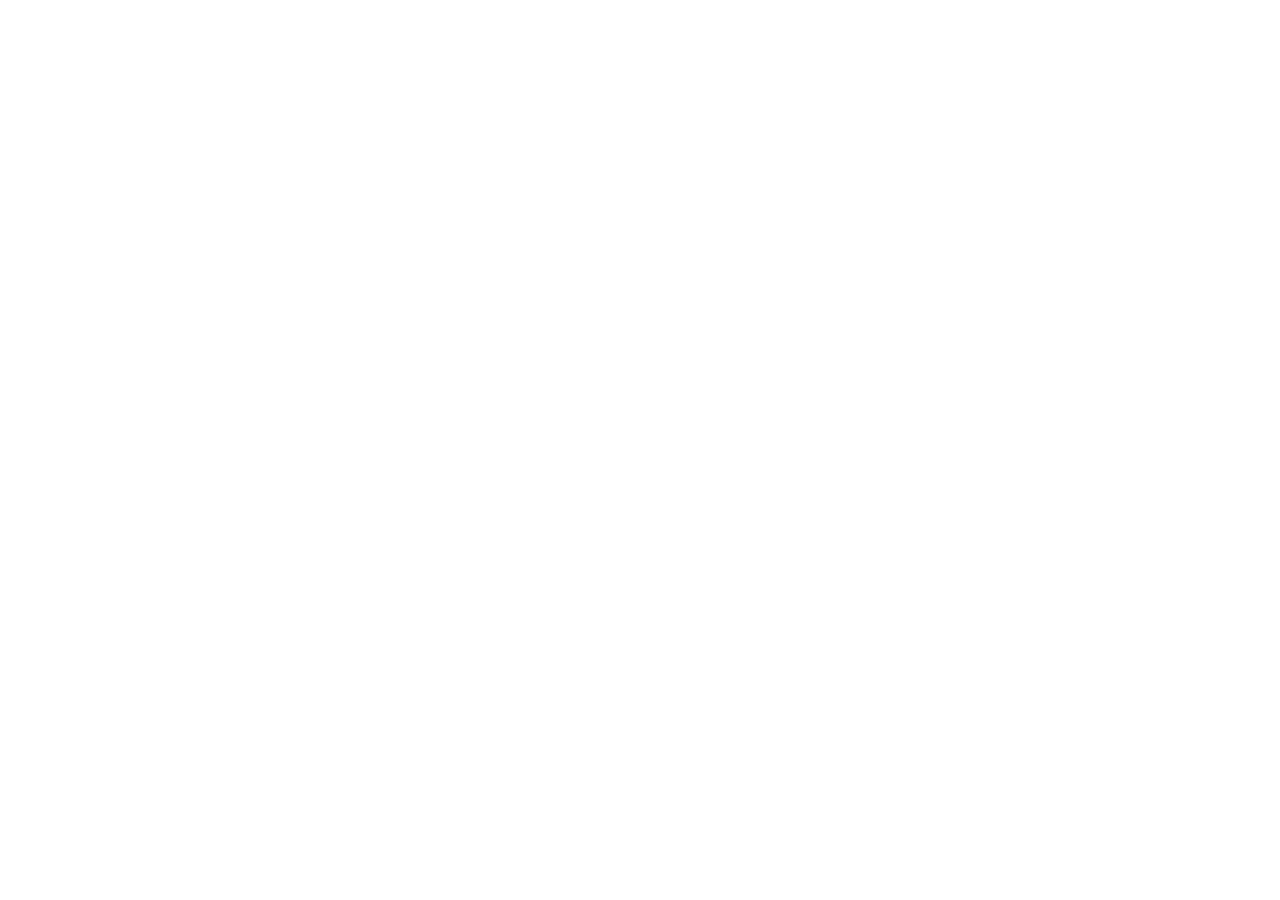
==== index.html @ e1cb3acc "Commit inicial de setup" ====
<!doctype html>
<html lang="en">
  <head>
    <meta charset="UTF-8" />
    <meta name="viewport" content="width=device-width, initial-scale=1.0" />
    <title>Jornada Viagens</title>
  </head>
  <body>
    
  </body>
</html>
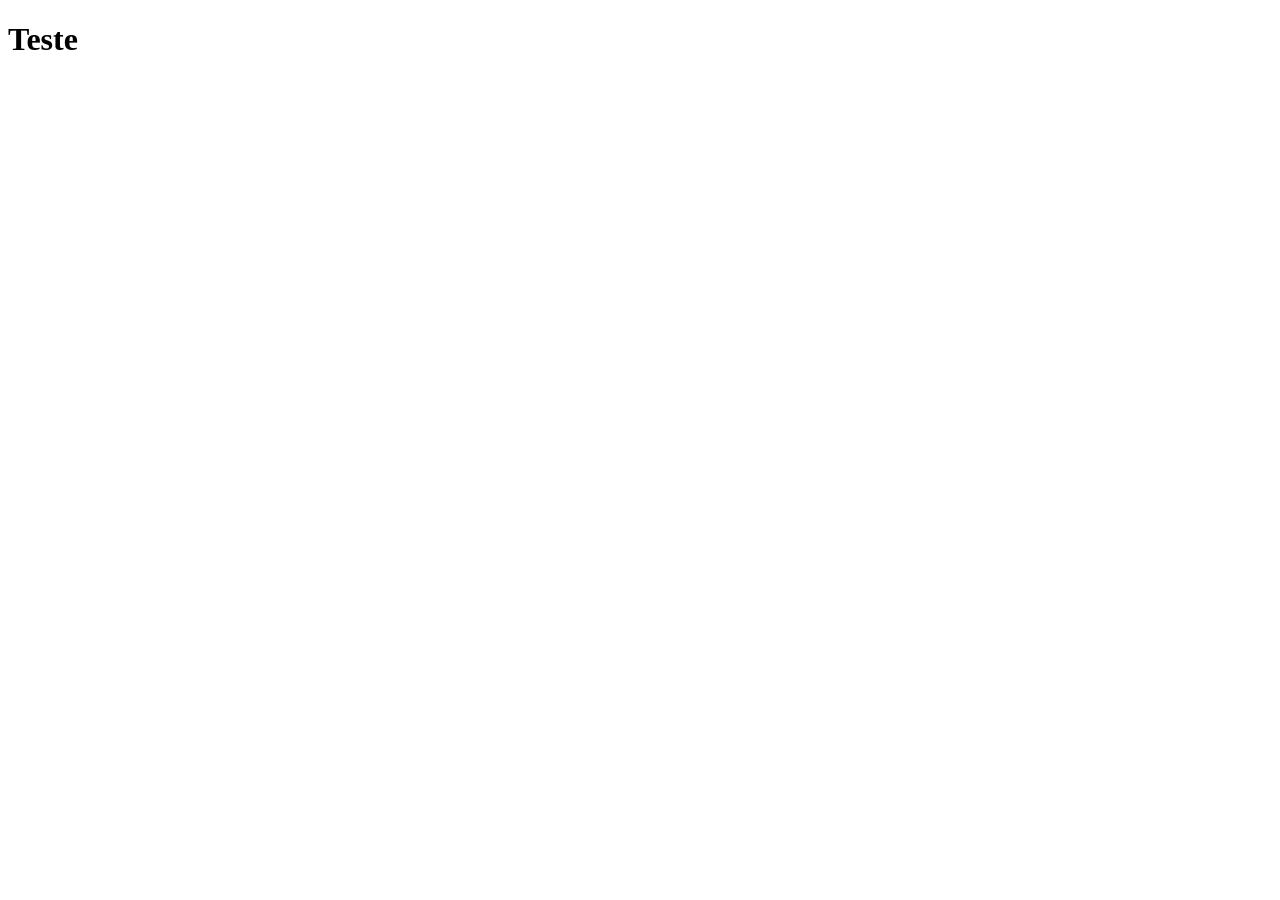
==== commit 55e3c2be: "Adiciona variaveis de cor e fonte" ====
--- a/index.html
+++ b/index.html
@@ -3,9 +3,10 @@
   <head>
     <meta charset="UTF-8" />
     <meta name="viewport" content="width=device-width, initial-scale=1.0" />
+    <link rel="stylesheet" href="/jornada-viagens/css/main.css">
     <title>Jornada Viagens</title>
   </head>
   <body>
-    
+    <h1>Teste</h1>
   </body>
 </html>
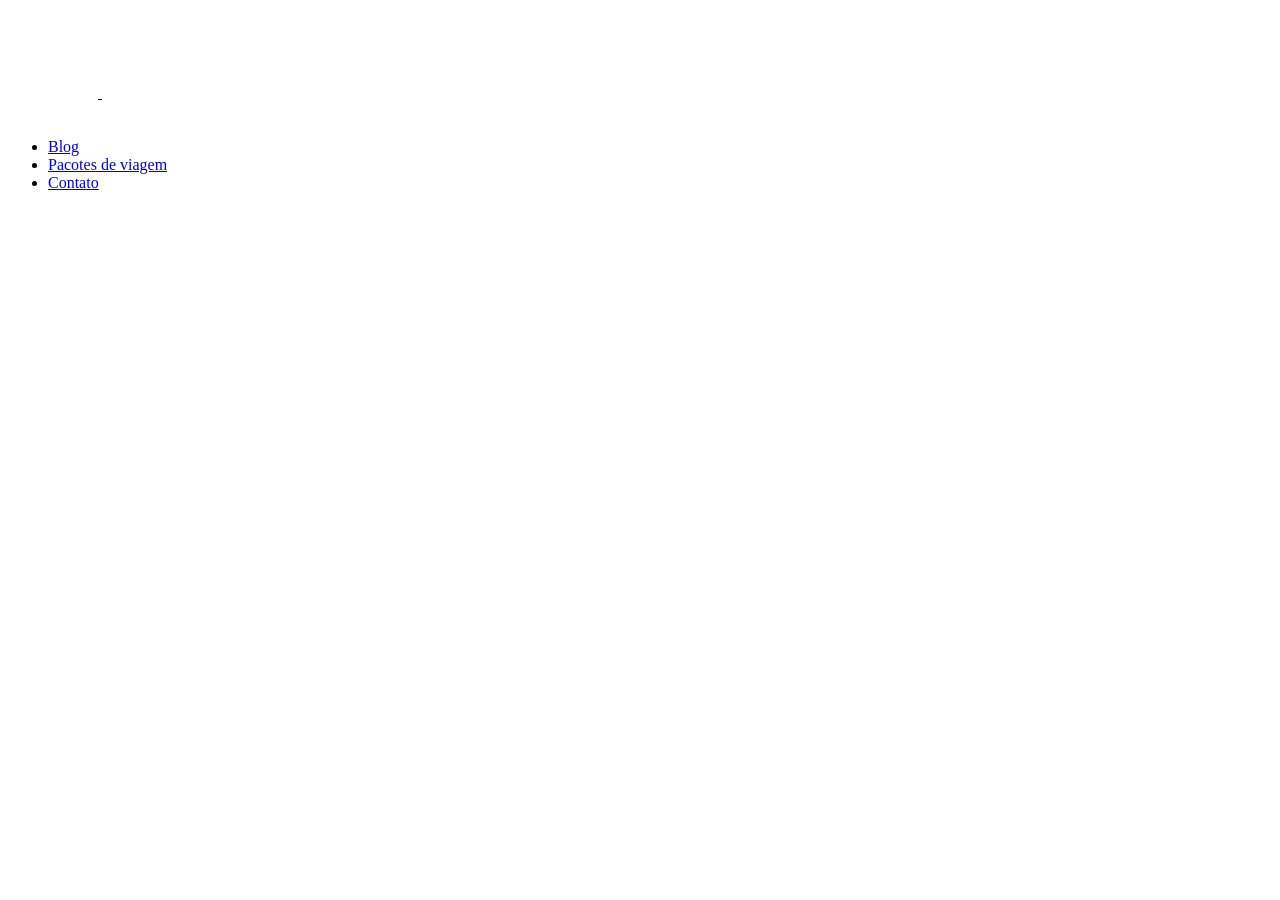
==== commit 626d20f4: "Merging header to main" ====
--- a/index.html
+++ b/index.html
@@ -3,10 +3,48 @@
   <head>
     <meta charset="UTF-8" />
     <meta name="viewport" content="width=device-width, initial-scale=1.0" />
-    <link rel="stylesheet" href="/jornada-viagens/css/main.css">
+    <link rel="stylesheet" href="/jornada-viagens/css/main.css" />
     <title>Jornada Viagens</title>
   </head>
   <body>
-    <h1>Teste</h1>
+    <header>
+      <a class="logo" href="index.html" title="Jornada Viagens">
+        <img
+          class="lg-mobile"
+          src="./img/logo-icone-branco.png"
+          alt="Bússola representando a logo do Jornada Viagens"
+        />
+        <img
+          class="lg-desk"
+          src="./img/logo-branco.png"
+          alt="Logo do Jornada Viagens com uma Bússola e ao lado a palavra Jornada"
+        />
+      </a>
+      <div>
+        <label for="menuButton">
+          <img
+            class="menu-button"
+            src="./img/menu.png"
+            alt="Menu hamburguer composto de 3 linhas horizontais"
+          />
+        </label>
+        <input type="checkbox" name="headerMenu" id="menuButton" hidden />
+        <nav>
+          <ul class="menu-list">
+            <li>
+              <a href="blog.html" title="Blog">Blog</a>
+            </li>
+            <li>
+              <a href="pacotes.html" title="Pacotes de viagem"
+                >Pacotes de viagem</a
+              >
+            </li>
+            <li>
+              <a href="contato.html" title="Contato">Contato</a>
+            </li>
+          </ul>
+        </nav>
+      </div>
+    </header>
   </body>
 </html>
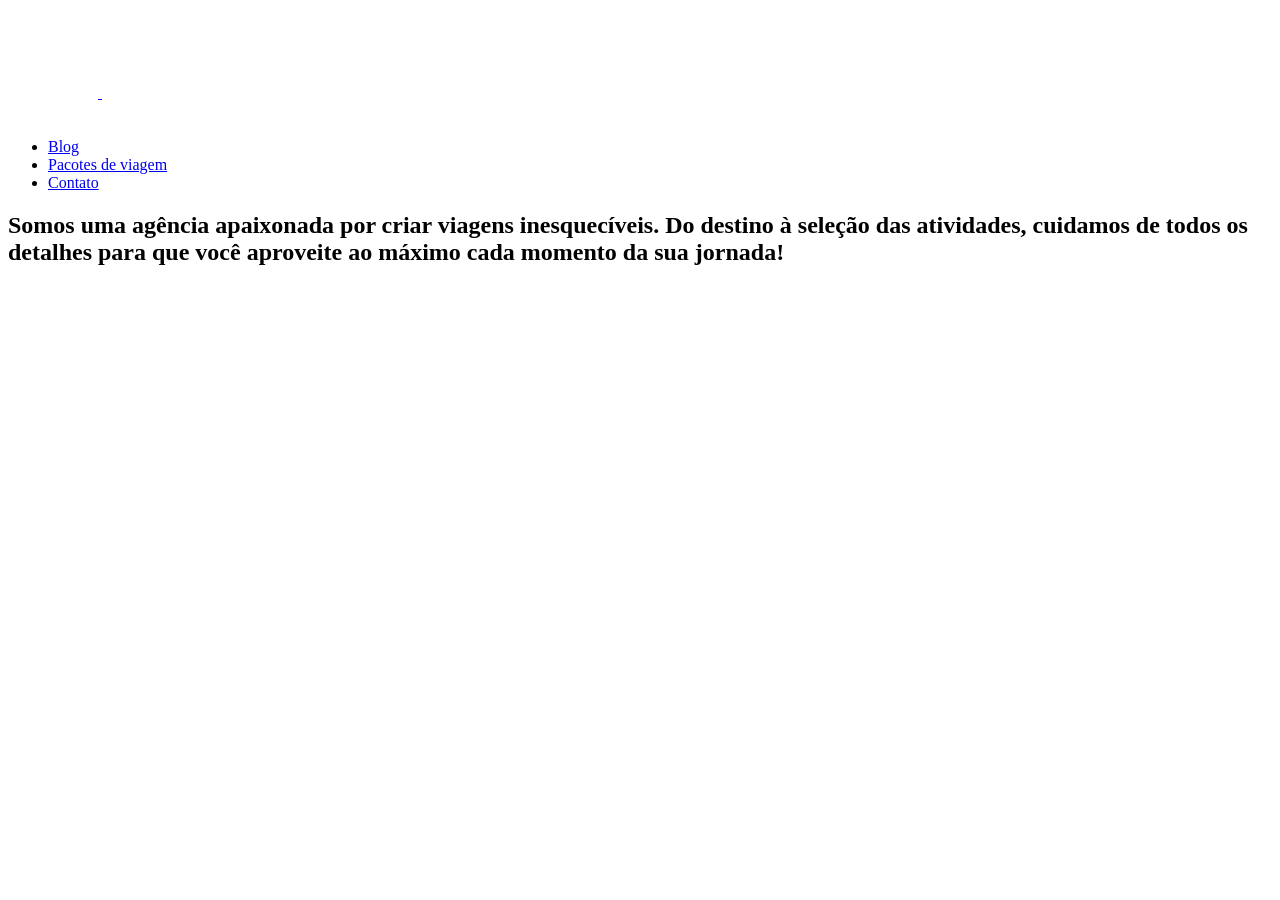
==== commit 3d094ff7: "Imagem da hero mobile configurada" ====
--- a/index.html
+++ b/index.html
@@ -46,5 +46,13 @@
         </nav>
       </div>
     </header>
+    <section class="hero">
+      <div class="hero-img"></div>
+      <h2>
+        Somos uma agência apaixonada por criar viagens inesquecíveis. Do destino
+        à seleção das atividades, cuidamos de todos os detalhes para que você
+        aproveite ao máximo cada momento da sua jornada!
+      </h2>
+    </section>
   </body>
 </html>
